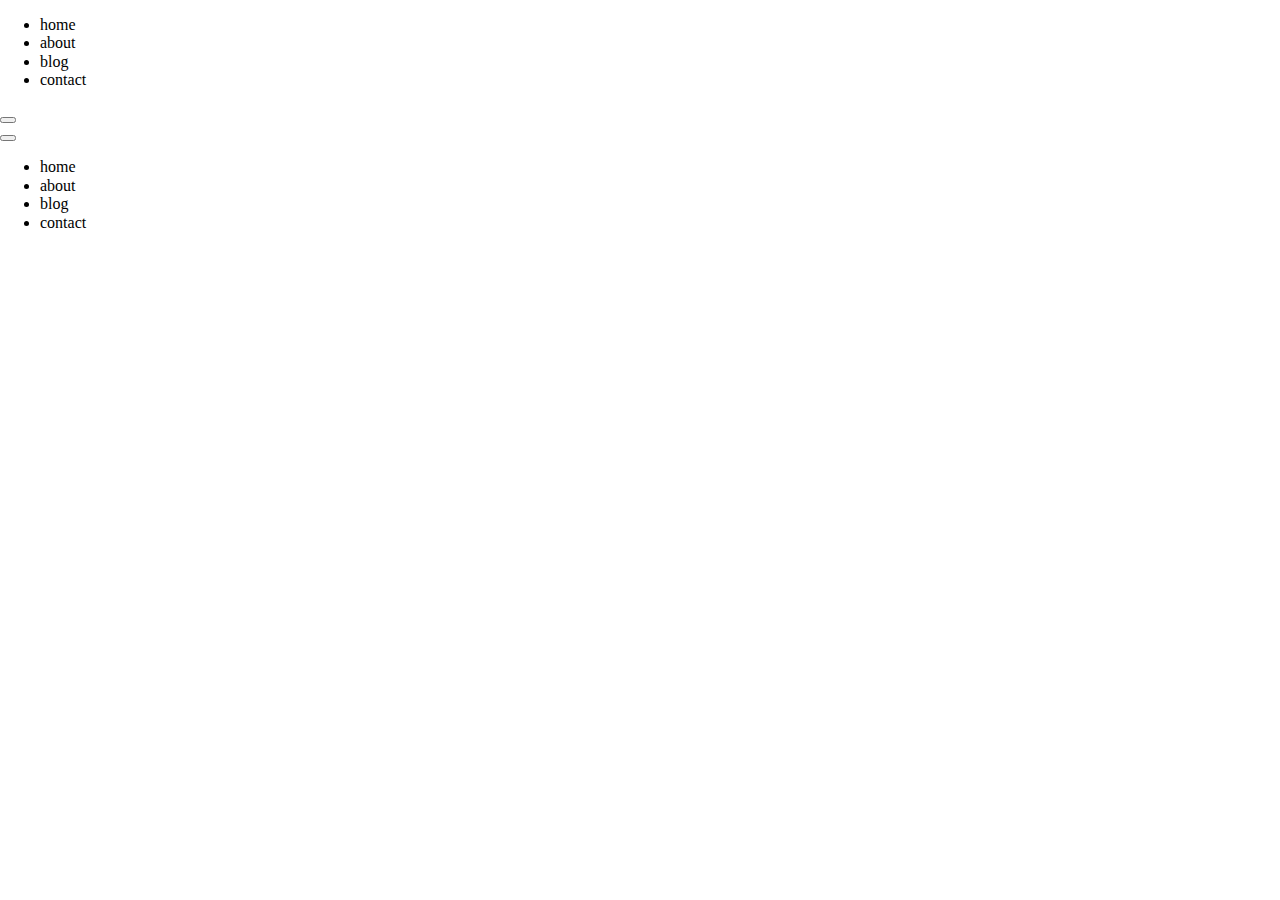
==== index.html @ ec40179d "base set up" ====
<!DOCTYPE html>
<html lang="en">
<head>
   <meta charset="UTF-8">
   <meta name="viewport" content="width=device-width, initial-scale=1.0">
   <title>project-one</title>
   <link rel="stylesheet" href="./style.css">
</head>
<body>
   <header>
      <nav class="headerNav">
         <ul>
            <li><a href="Home"></a>home</li>
            <li><a href="About"></a>about</li>
            <li><a href="Blog"></a>blog</li>
            <li><a href="Contact"></a>contact</li>
         </ul>
      </nav>
      <div class="paint"></div>
   </header>
   <main>
      <section class="productSection">
         <div class="product"></div>
         <button class="readMore"></button>
      </section>
      <section class="gallery">

      </section>
      <section class="links">

      </section>
      <section class="fourSquares"></section>
      <button class="readMore"></button>
   </main>
   <footer>
      <nav class="footerNav">
         <ul>
            <li><a href="Home"></a>home</li>
            <li><a href="About"></a>about</li>
            <li><a href="Blog"></a>blog</li>
            <li><a href="Contact"></a>contact</li>
         </ul>
   </footer>
</body>
</html>
---- style.css ----
html{line-height:1.15;-ms-text-size-adjust:100%;-webkit-text-size-adjust:100%}body{margin:0}article,aside,footer,header,nav,section{display:block}h1{font-size:2em;margin:.67em 0}figcaption,figure,main{display:block}figure{margin:1em 40px}hr{box-sizing:content-box;height:0;overflow:visible}pre{font-family:monospace,monospace;font-size:1em}a{background-color:transparent;-webkit-text-decoration-skip:objects}abbr[title]{border-bottom:none;text-decoration:underline;text-decoration:underline dotted}b,strong{font-weight:inherit}b,strong{font-weight:bolder}code,kbd,samp{font-family:monospace,monospace;font-size:1em}dfn{font-style:italic}mark{background-color:#ff0;color:#000}small{font-size:80%}sub,sup{font-size:75%;line-height:0;position:relative;vertical-align:baseline}sub{bottom:-.25em}sup{top:-.5em}audio,video{display:inline-block}audio:not([controls]){display:none;height:0}img{border-style:none}svg:not(:root){overflow:hidden}button,input,optgroup,select,textarea{font-family:sans-serif;font-size:100%;line-height:1.15;margin:0}button,input{overflow:visible}button,select{text-transform:none}button,html [type=button],[type=reset],[type=submit]{-webkit-appearance:button}button::-moz-focus-inner,[type=button]::-moz-focus-inner,[type=reset]::-moz-focus-inner,[type=submit]::-moz-focus-inner{border-style:none;padding:0}button:-moz-focusring,[type=button]:-moz-focusring,[type=reset]:-moz-focusring,[type=submit]:-moz-focusring{outline:1px dotted ButtonText}fieldset{padding:.35em .75em .625em}legend{box-sizing:border-box;color:inherit;display:table;max-width:100%;padding:0;white-space:normal}progress{display:inline-block;vertical-align:baseline}textarea{overflow:auto}[type=checkbox],[type=radio]{box-sizing:border-box;padding:0}[type=number]::-webkit-inner-spin-button,[type=number]::-webkit-outer-spin-button{height:auto}[type=search]{-webkit-appearance:textfield;outline-offset:-2px}[type=search]::-webkit-search-cancel-button,[type=search]::-webkit-search-decoration{-webkit-appearance:none}::-webkit-file-upload-button{-webkit-appearance:button;font:inherit}details,menu{display:block}summary{display:list-item}canvas{display:inline-block}template{display:none}[hidden]{display:none}

.clearfix:after {visibility: hidden; display: block; font-size: 0; content: ''; clear: both; height: 0; }

html { -moz-box-sizing: border-box; -webkit-box-sizing: border-box; box-sizing: border-box;}

*, *:before, *:after {box-sizing: inherit}

.sr-only { position: absolute; width: 1px; height: 1px; margin: -1px; border: 0; padding: 0; white-space: nowrap; clip-path: inset(100%); clip: rect(0 0 0 0); overflow: hidden;}
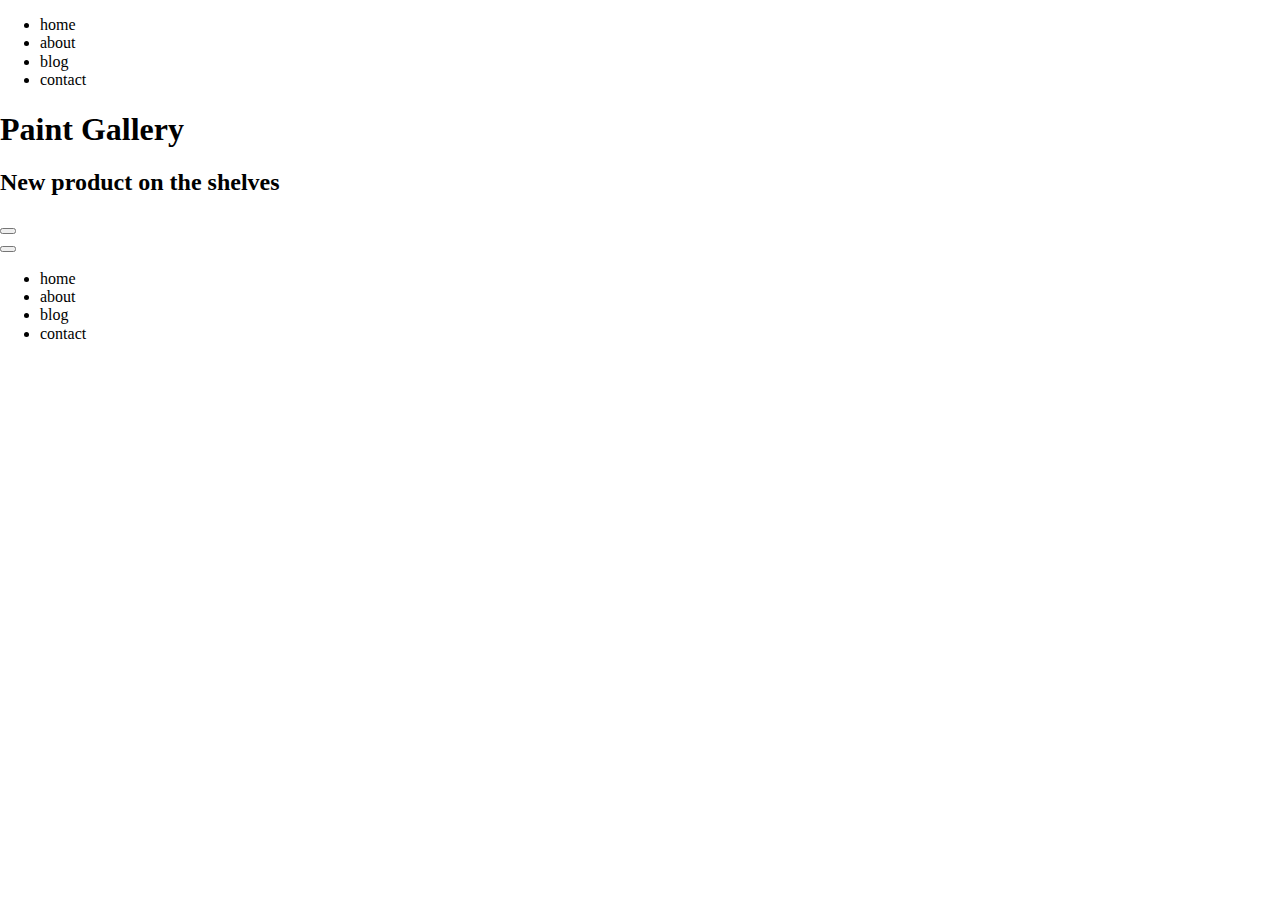
==== commit b4704dc2: "Base Set up 2" ====
--- a/index.html
+++ b/index.html
@@ -16,12 +16,17 @@
             <li><a href="Contact"></a>contact</li>
          </ul>
       </nav>
-      <div class="paint"></div>
+      <div class="paint">
+         <h1>Paint Gallery</h1>
+      </div>
+
    </header>
    <main>
       <section class="productSection">
-         <div class="product"></div>
-         <button class="readMore"></button>
+         <div class="product">
+            <h2 class="productH2">New product on the shelves </h2>
+         </div>
+         <button class="readMoreProduct"></button>
       </section>
       <section class="gallery">
 
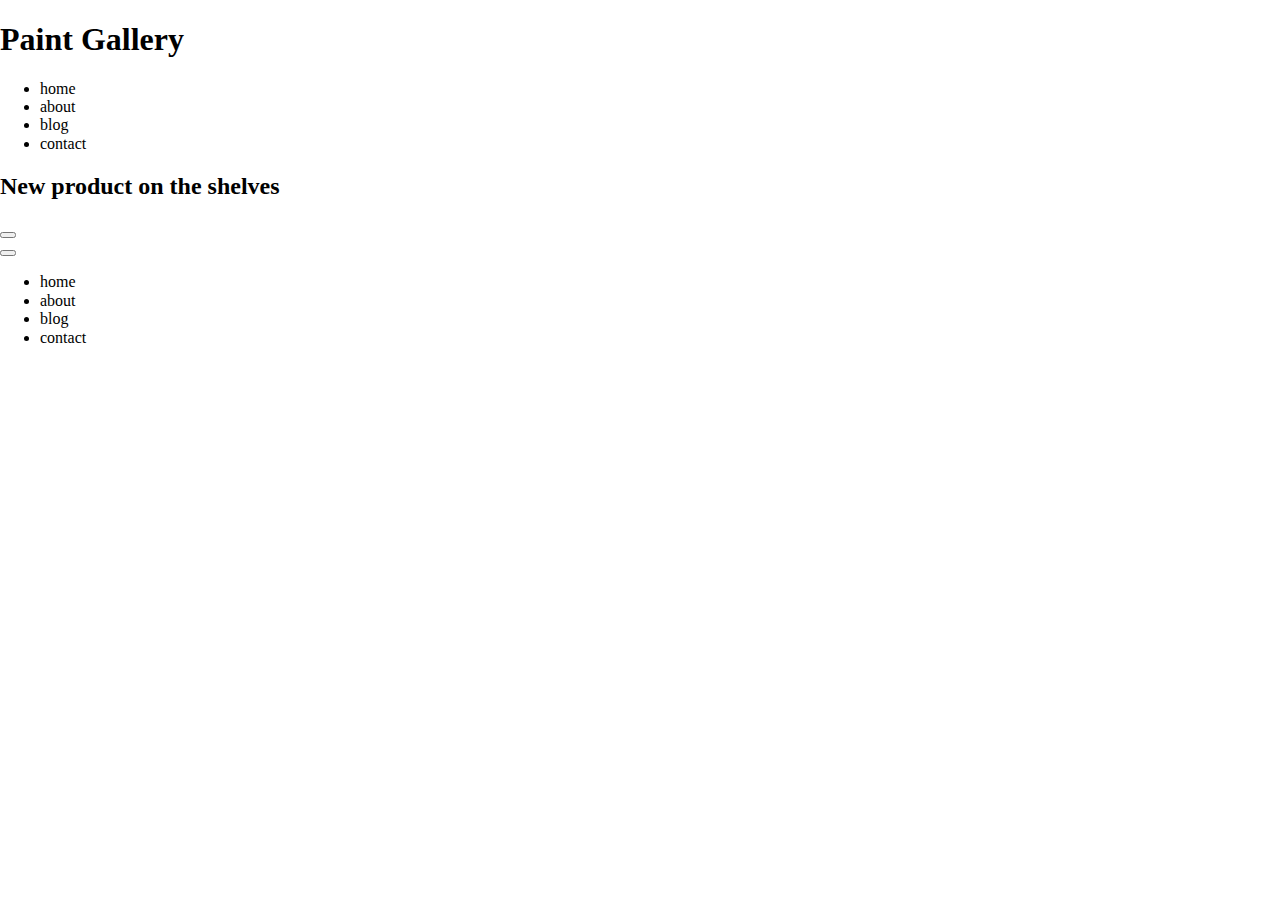
==== commit a2c16fe4: "edited" ====
--- a/index.html
+++ b/index.html
@@ -8,6 +8,9 @@
 </head>
 <body>
    <header>
+      <div class="paint">
+         <h1>Paint Gallery</h1>
+      </div>
       <nav class="headerNav">
          <ul>
             <li><a href="Home"></a>home</li>
@@ -16,10 +19,6 @@
             <li><a href="Contact"></a>contact</li>
          </ul>
       </nav>
-      <div class="paint">
-         <h1>Paint Gallery</h1>
-      </div>
-
    </header>
    <main>
       <section class="productSection">
--- a/style.css
+++ b/style.css
@@ -7,3 +7,8 @@
 *, *:before, *:after {box-sizing: inherit}
 
 .sr-only { position: absolute; width: 1px; height: 1px; margin: -1px; border: 0; padding: 0; white-space: nowrap; clip-path: inset(100%); clip: rect(0 0 0 0); overflow: hidden;}
+
+header { 
+   background-image: url(./Paint\ Gallery/group-4@2x.png);
+}
+
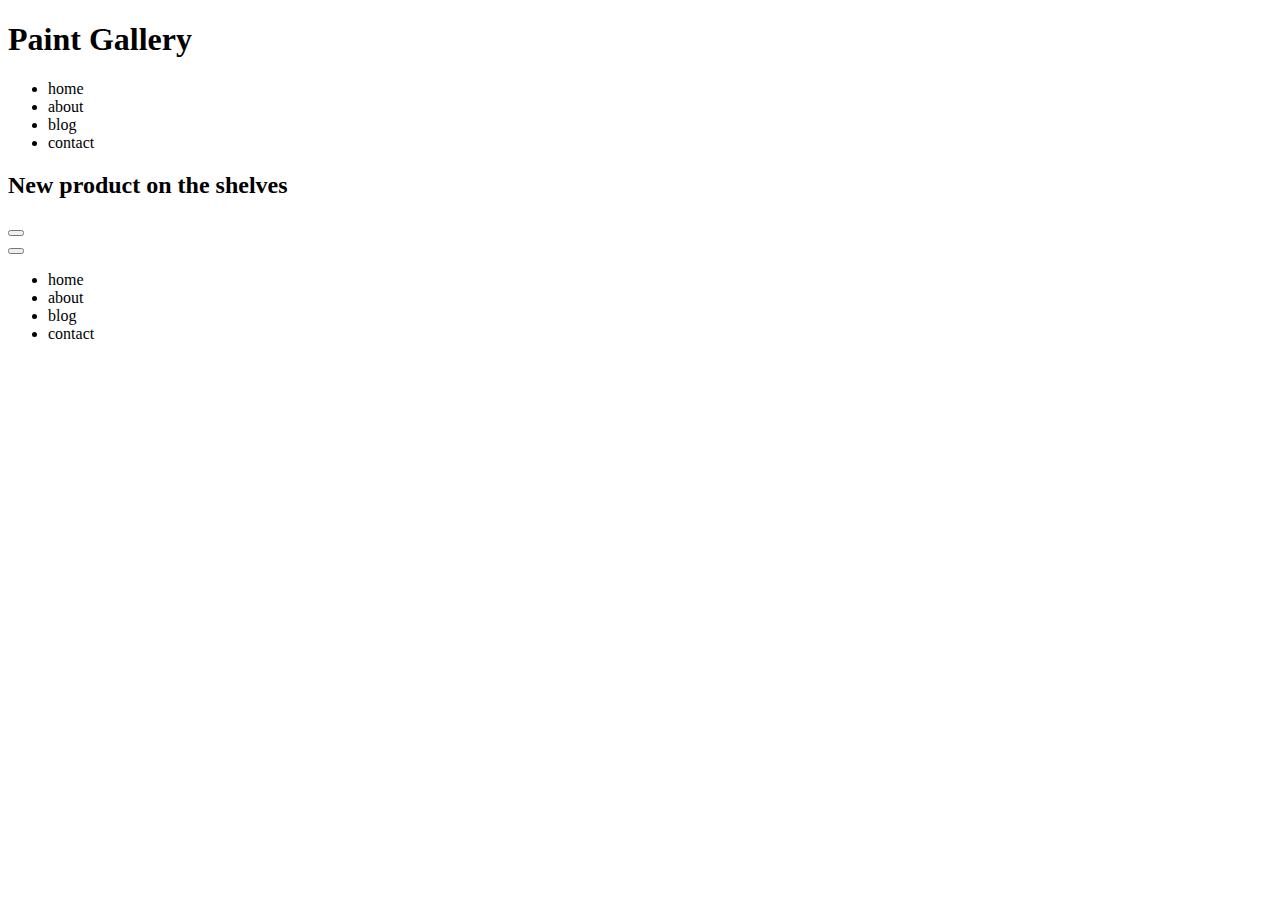
==== commit 95c5ab2f: "better start" ====
--- a/index.html
+++ b/index.html
@@ -4,11 +4,11 @@
    <meta charset="UTF-8">
    <meta name="viewport" content="width=device-width, initial-scale=1.0">
    <title>project-one</title>
-   <link rel="stylesheet" href="./style.css">
+   <link rel="stylesheet" href="../project-one/style.css">
 </head>
 <body>
    <header>
-      <div class="paint">
+      <div class="paint wrapper">
          <h1>Paint Gallery</h1>
       </div>
       <nav class="headerNav">
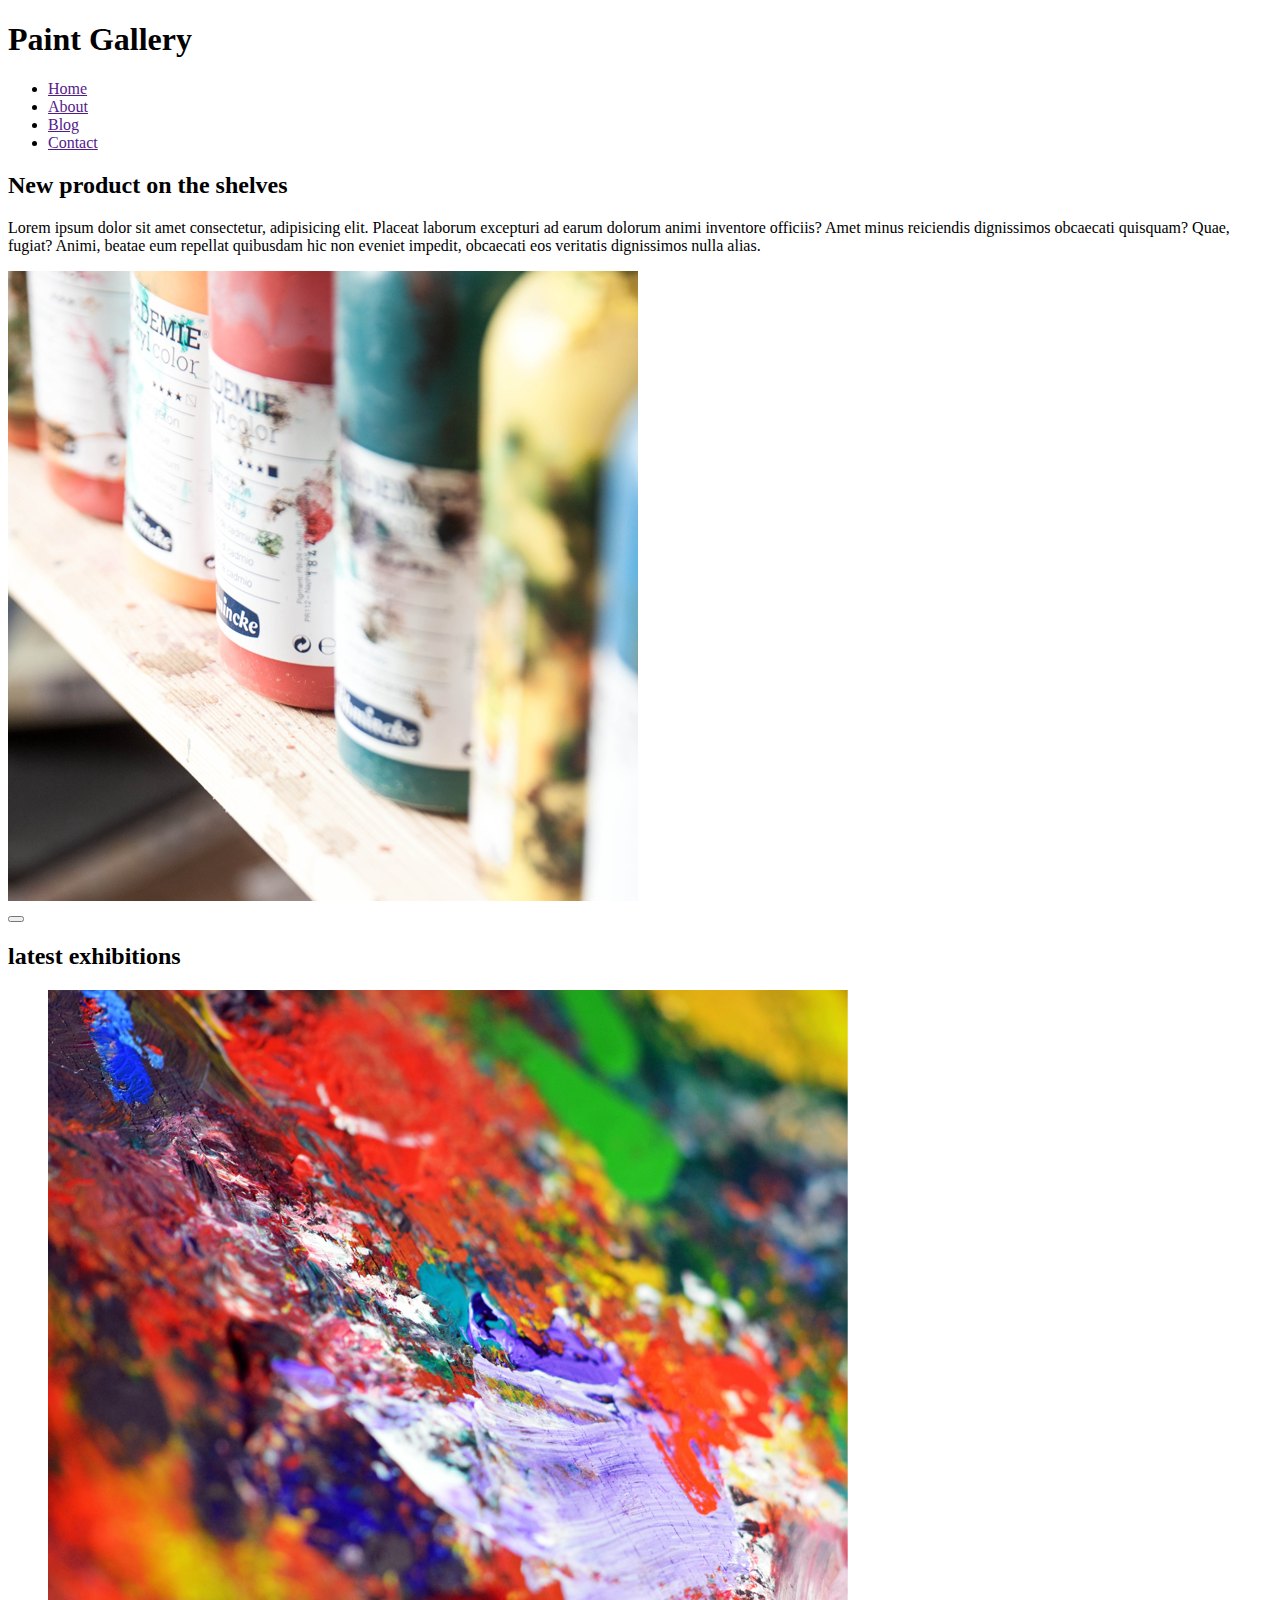
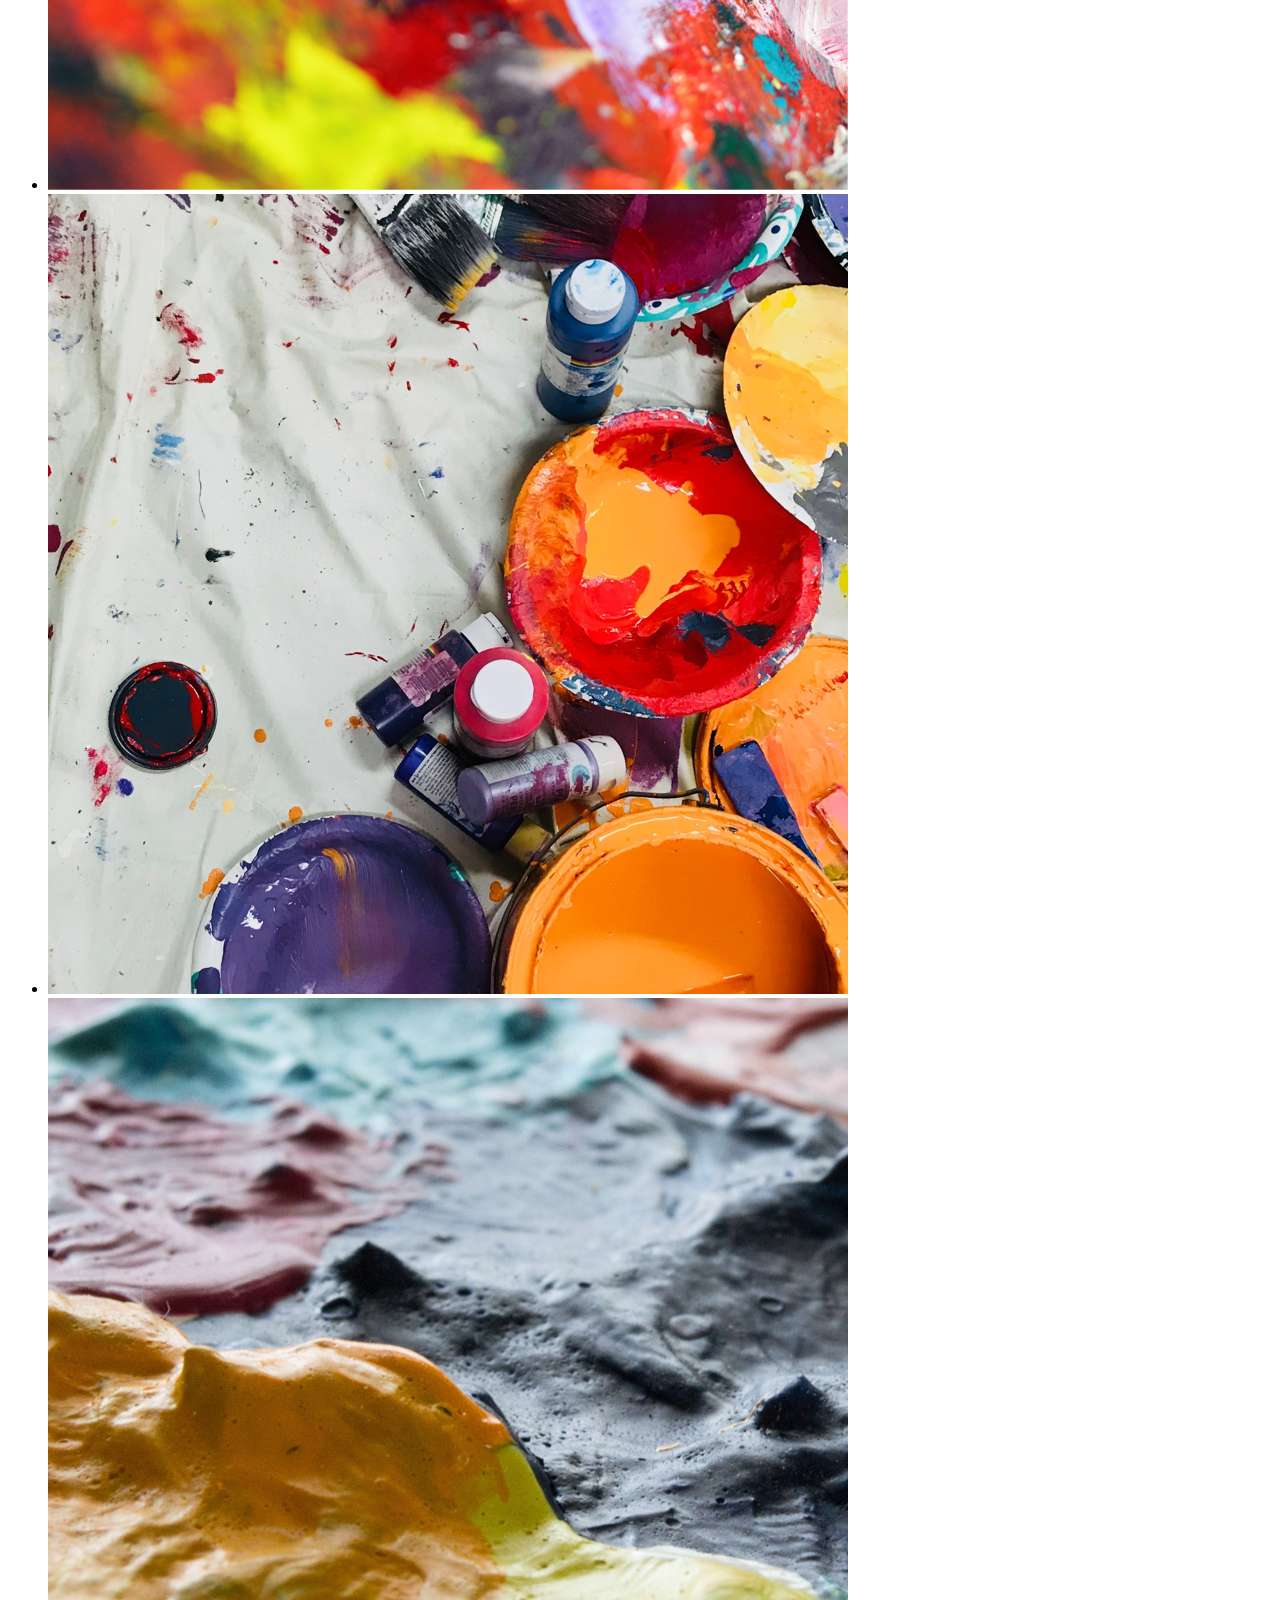
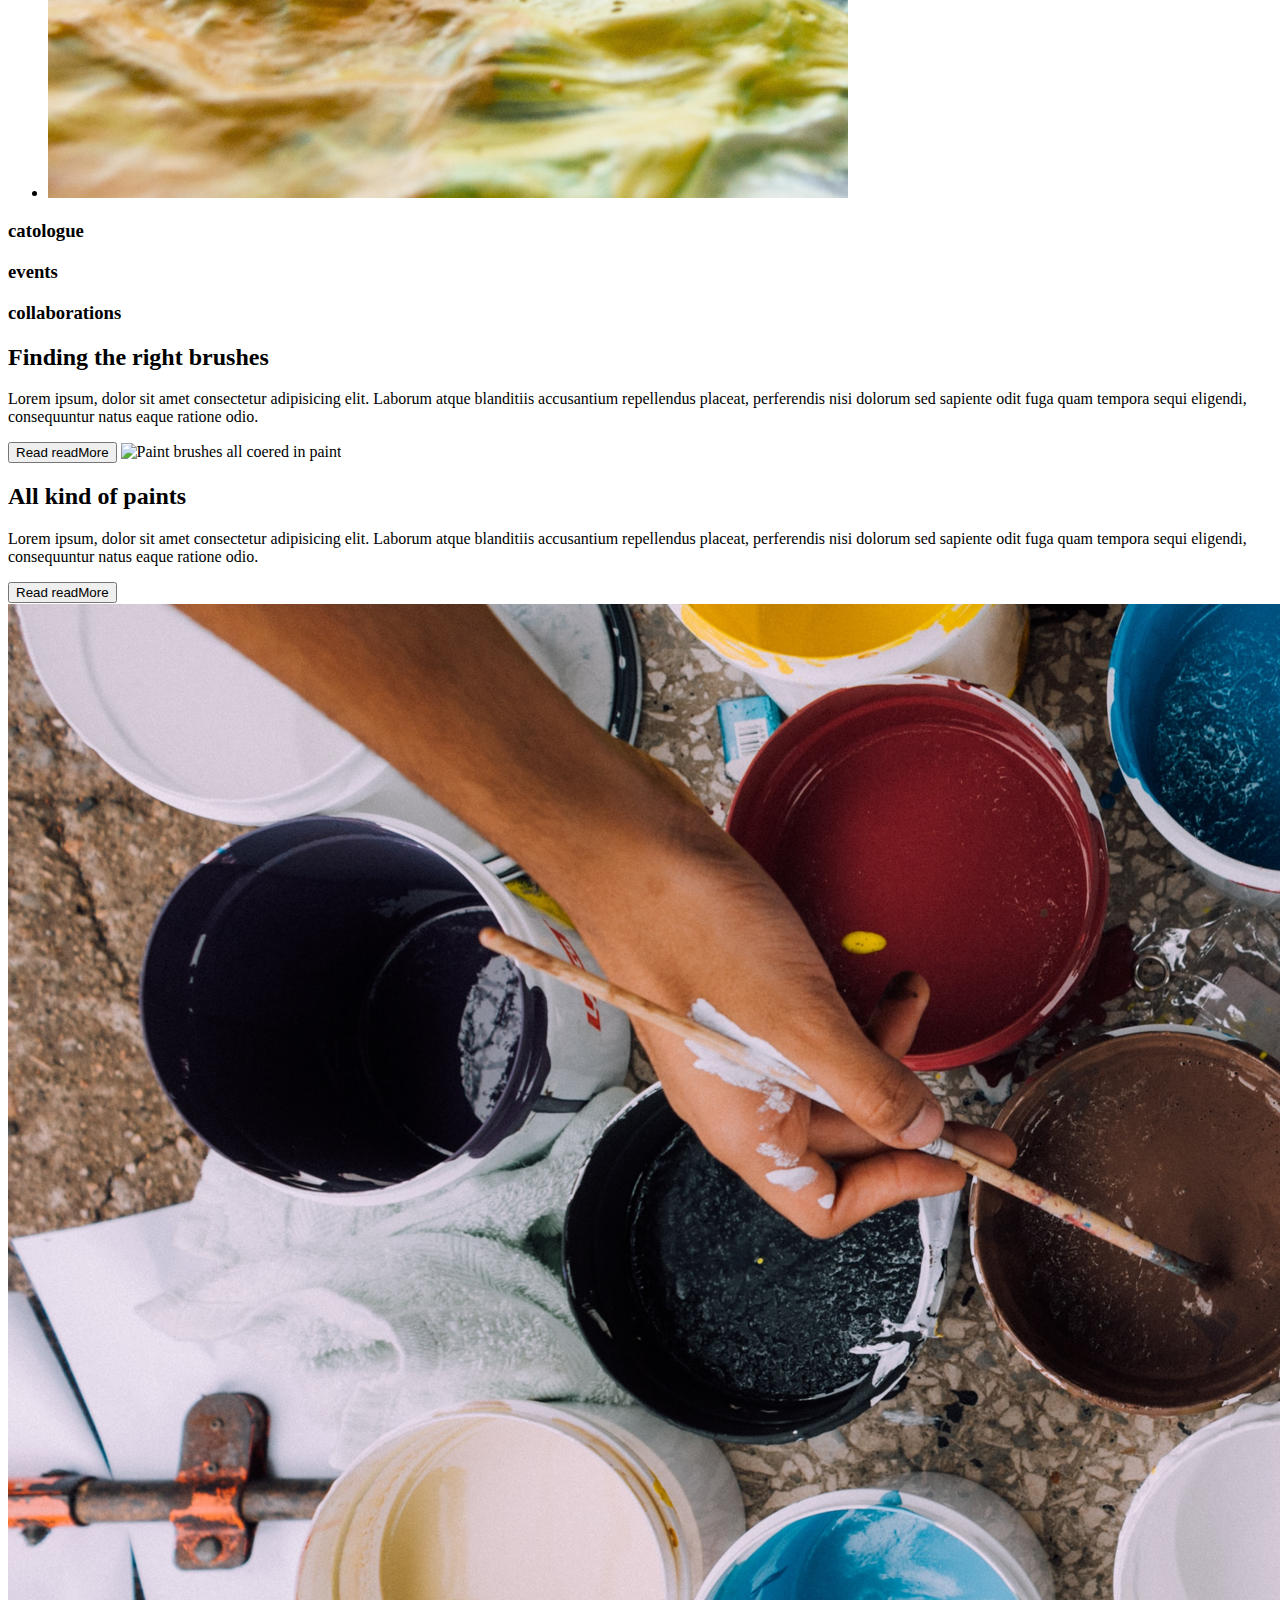
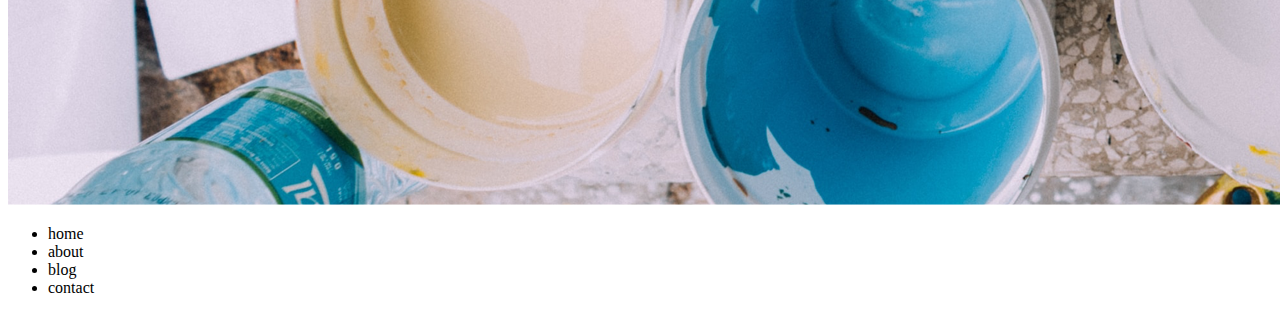
==== commit c2fdd852: "All images added" ====
--- a/index.html
+++ b/index.html
@@ -13,10 +13,10 @@
       </div>
       <nav class="headerNav">
          <ul>
-            <li><a href="Home"></a>home</li>
-            <li><a href="About"></a>about</li>
-            <li><a href="Blog"></a>blog</li>
-            <li><a href="Contact"></a>contact</li>
+            <li><a href="">Home</a></li>
+            <li><a href="">About</a></li>
+            <li><a href="">Blog</a></li>
+            <li><a href="">Contact</a></li>
          </ul>
       </nav>
    </header>
@@ -24,17 +24,44 @@
       <section class="productSection">
          <div class="product">
             <h2 class="productH2">New product on the shelves </h2>
+            <p>Lorem ipsum dolor sit amet consectetur, adipisicing elit. Placeat laborum excepturi ad earum dolorum animi inventore officiis? Amet minus reiciendis dignissimos obcaecati quisquam? Quae, fugiat? Animi, beatae eum repellat quibusdam hic non eveniet impedit, obcaecati eos veritatis dignissimos nulla alias.</p>
+            <img src="./assets/image-6@2x.png" alt="">
          </div>
          <button class="readMoreProduct"></button>
       </section>
       <section class="gallery">
-
+         <div class="wrapper">
+            <H2>latest exhibitions</H2>
+            <ul class="clearfix">
+               <li><img src="./assets/gallery-image-1@2x.png" alt="Colourful paint on a canvas taken at a very close level"></li>
+               <li><img src="./assets/gallery-image-3@2x.png" alt="Paint and brushes laying on a floor covering canvas"></li>
+               <li><img src="./assets/gallery-image-2@2x.png" alt="Thick paint with multiple colours"></li>
+         </div>
       </section>
       <section class="links">
-
+         <div>
+            <h3>catologue</h3>
+         </div>
+         <div>
+            <h3>events</h3>
+         </div>
+         <div>
+            <h3>collaborations</h3>
+         </div>
       </section>
       <section class="fourSquares"></section>
-      <button class="readMore"></button>
+      <div>
+         <h2>Finding the right brushes</h2>
+         <p>Lorem ipsum, dolor sit amet consectetur adipisicing elit. Laborum atque blanditiis accusantium repellendus placeat, perferendis nisi dolorum sed sapiente odit fuga quam tempora sequi eligendi, consequuntur natus eaque ratione odio.</p>
+         <button class="purpleButton">Read readMore</button>
+         <img src="./assets/right-image@2x.png" alt="Paint brushes all coered in paint">
+      </div>
+      <div>
+         <h2>All kind of paints</h2>
+         <p>Lorem ipsum, dolor sit amet consectetur adipisicing elit. Laborum atque blanditiis accusantium repellendus placeat, perferendis nisi dolorum sed sapiente odit fuga quam tempora sequi eligendi, consequuntur natus eaque ratione odio.</p>
+         <button class="purpleButton">Read readMore</button>
+         <img src="./assets/left-image@2x.png" alt="Buckets of different coloured paints with a person dipping into one bucket of brown paint">
+      </div>
    </main>
    <footer>
       <nav class="footerNav">
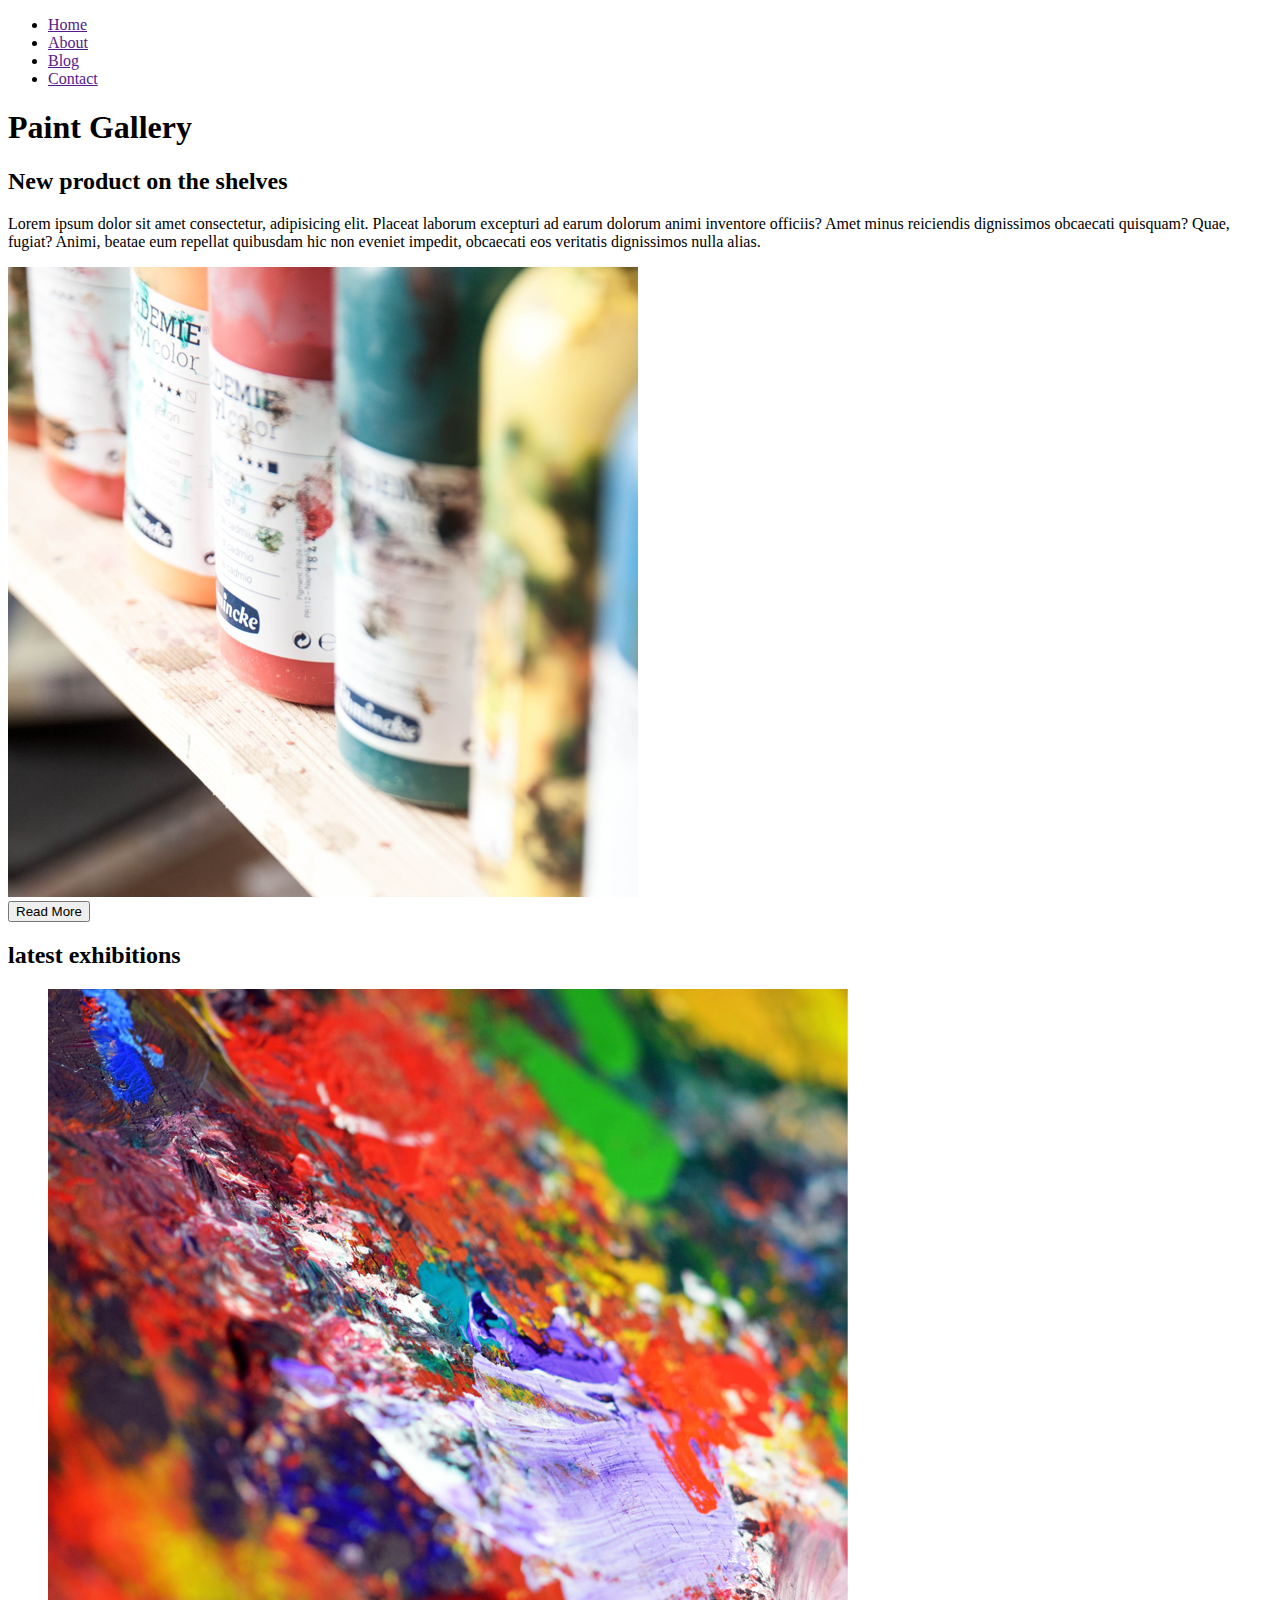
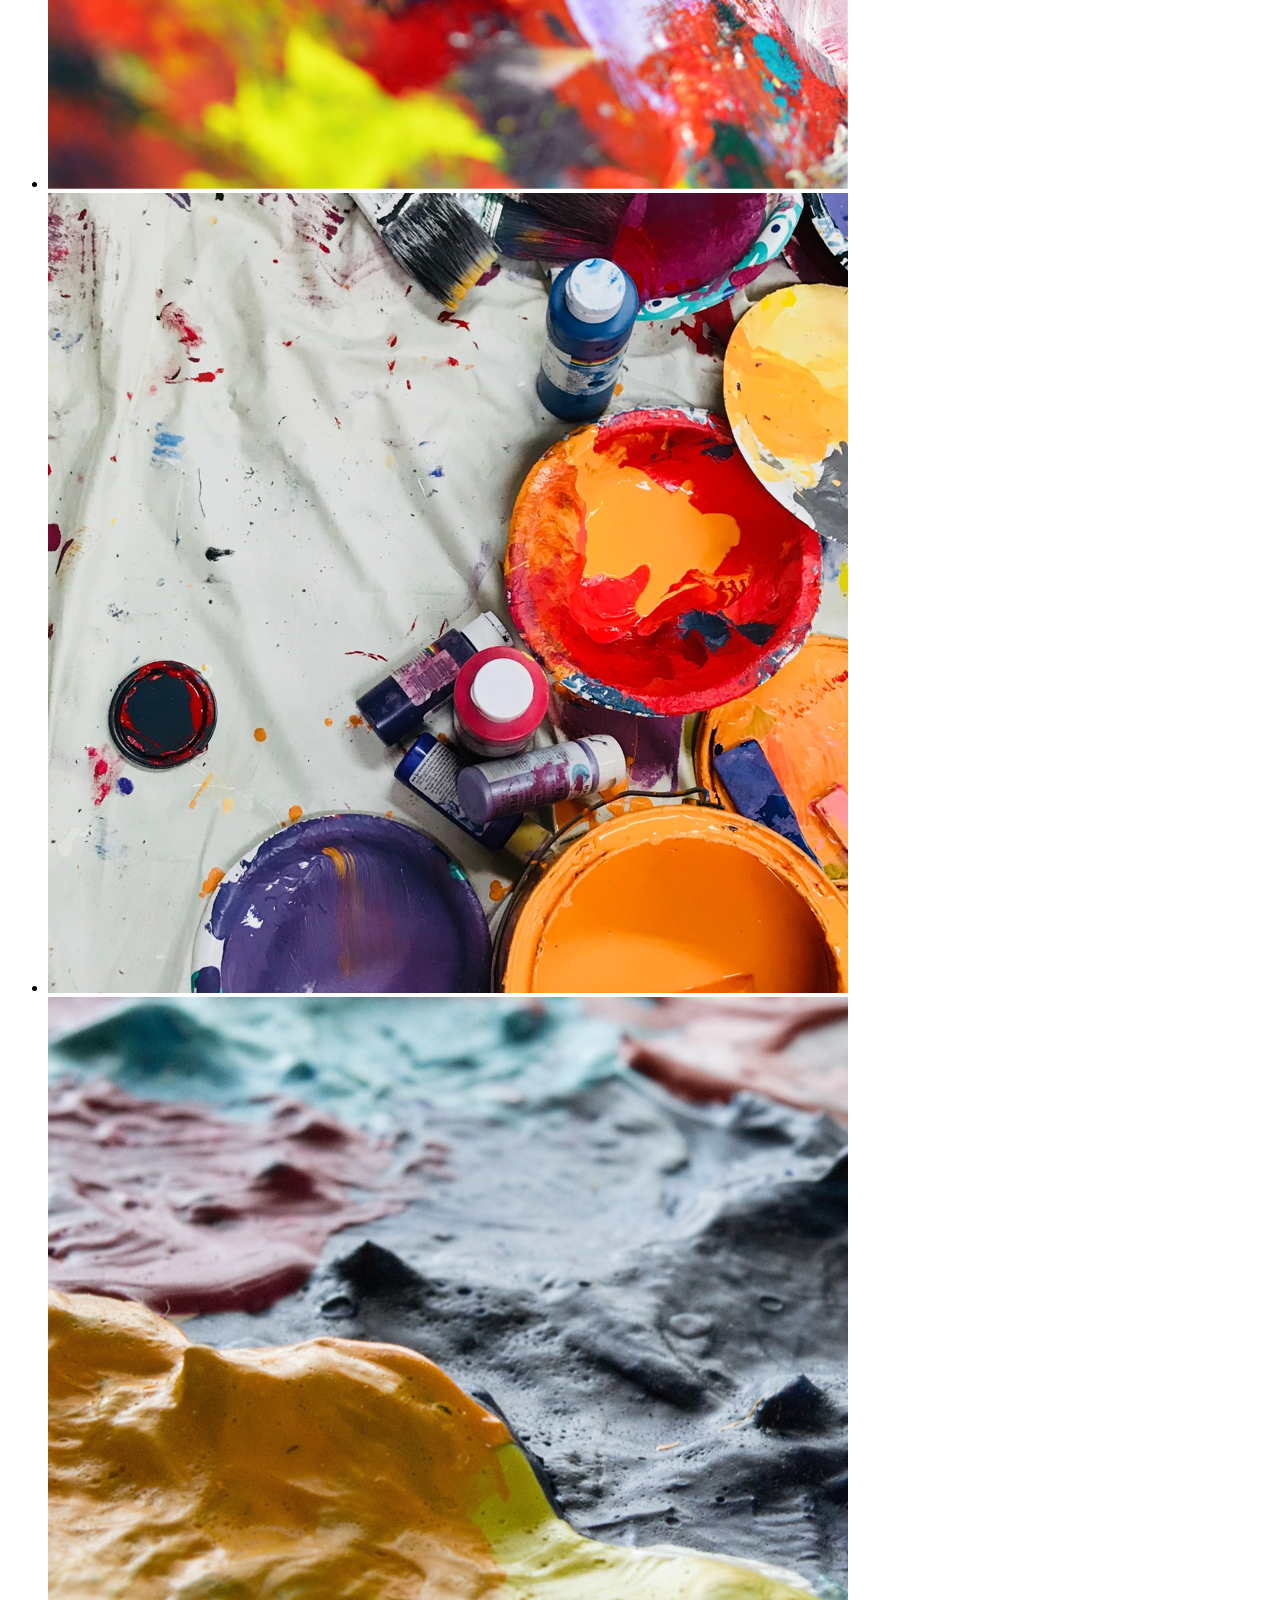
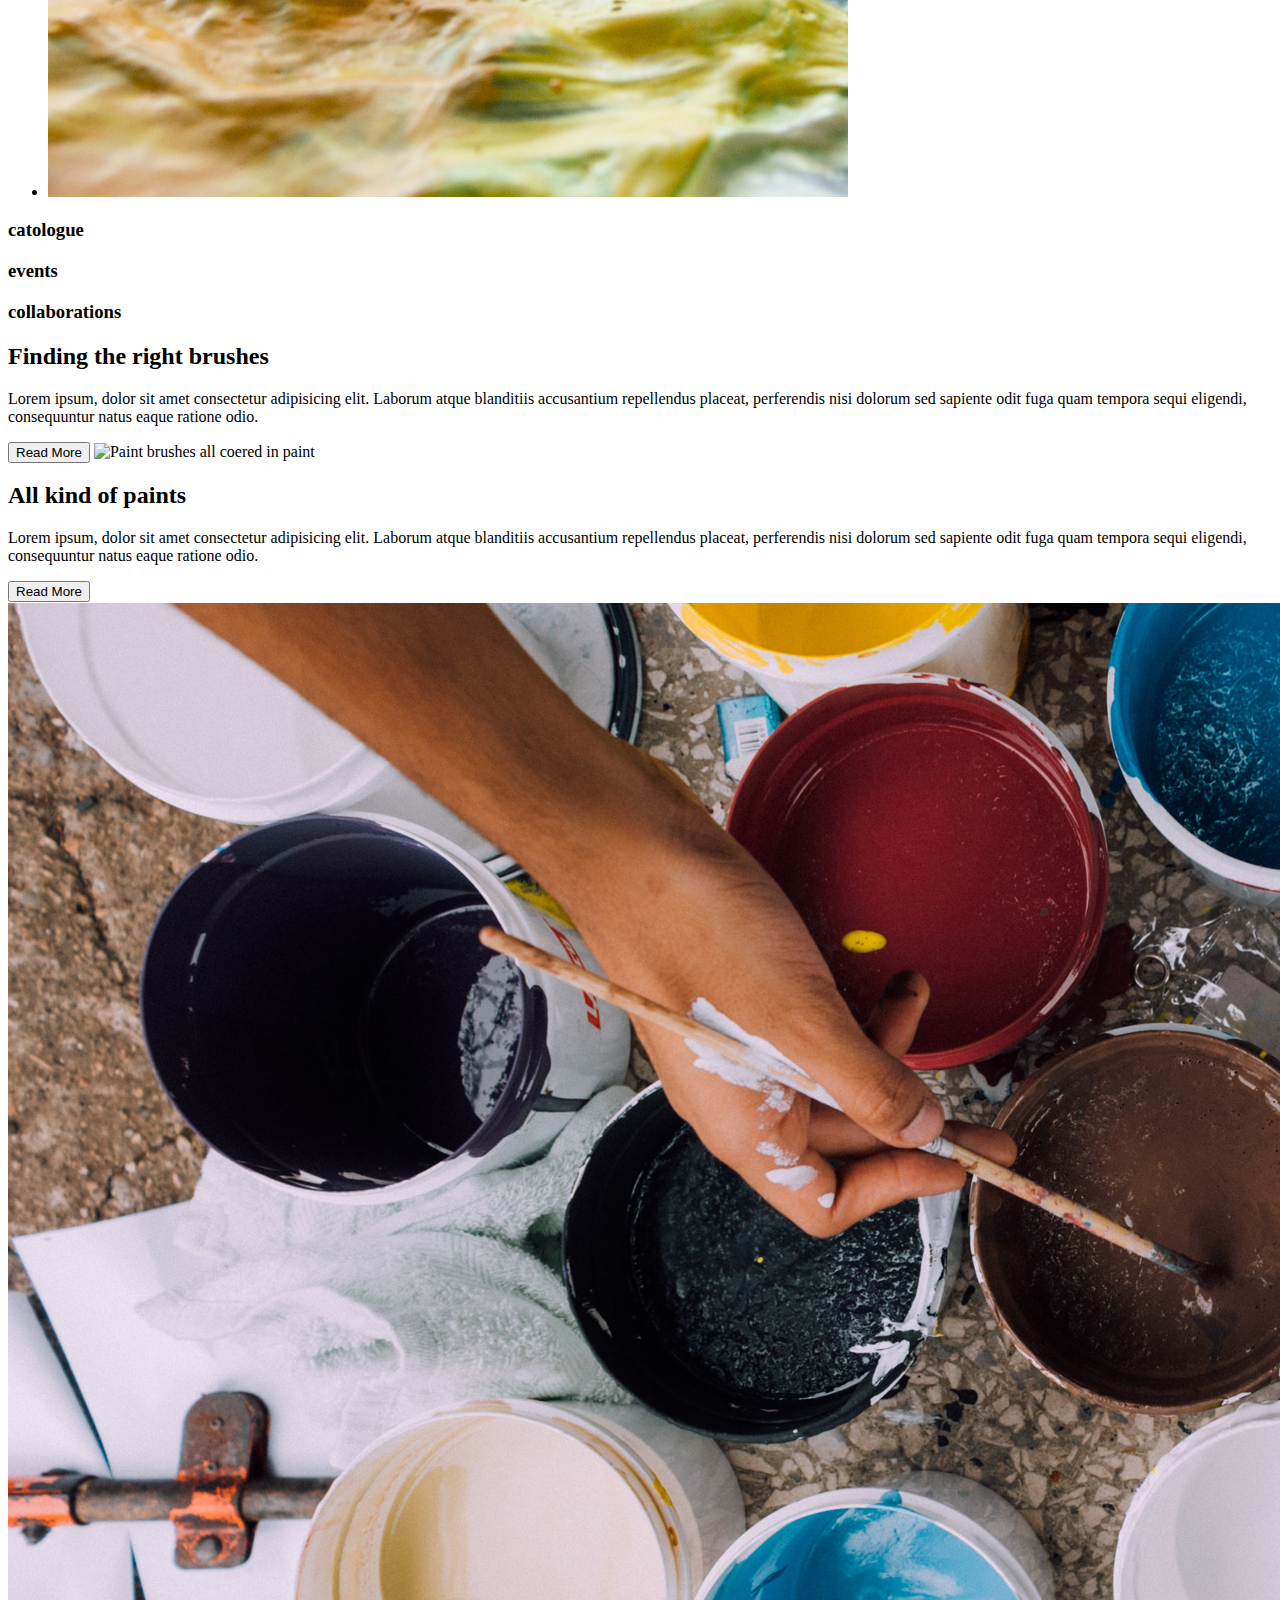
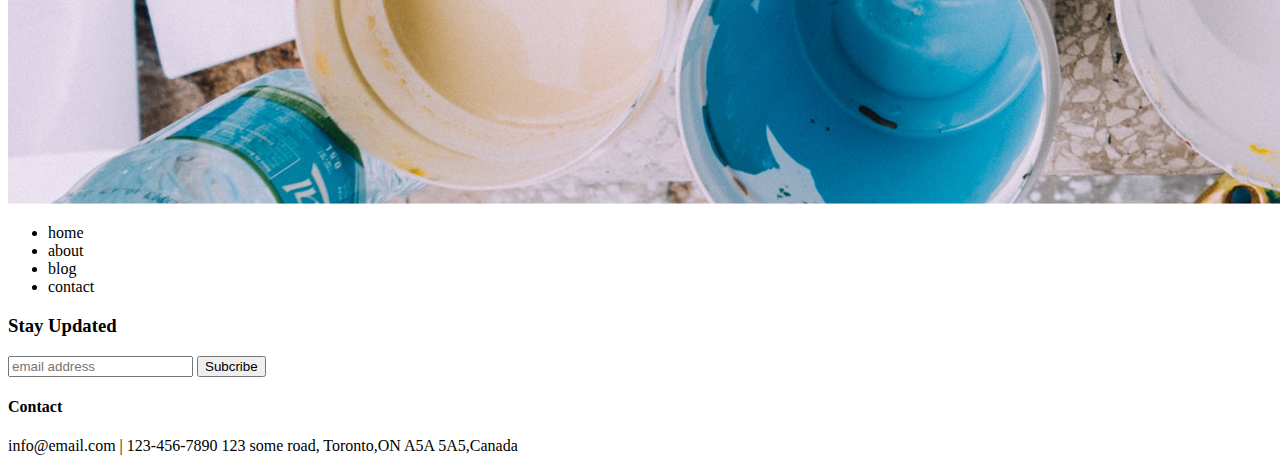
==== commit 95376eb8: "Product alignment" ====
--- a/index.html
+++ b/index.html
@@ -5,29 +5,34 @@
    <meta name="viewport" content="width=device-width, initial-scale=1.0">
    <title>project-one</title>
    <link rel="stylesheet" href="../project-one/style.css">
+   <link href="https://fonts.googleapis.com/css2?family=East+Sea+Dokdo&family=Roboto:wght@500&display=swap" rel="stylesheet"> 
 </head>
 <body>
    <header>
-      <div class="paint wrapper">
-         <h1>Paint Gallery</h1>
-      </div>
-      <nav class="headerNav">
-         <ul>
-            <li><a href="">Home</a></li>
-            <li><a href="">About</a></li>
-            <li><a href="">Blog</a></li>
-            <li><a href="">Contact</a></li>
-         </ul>
-      </nav>
+      <section>
+         <div class="paint clearfix">
+            <nav class="headerNav wrapper">
+               <ul>
+                  <li><a href="">Home</a></li>
+                  <li><a href="">About</a></li>
+                  <li><a href="">Blog</a></li>
+                  <li><a href="">Contact</a></li>
+               </ul>
+               <h1>Paint Gallery</h1>
+            </div>
+         </nav>
+      </section>
    </header>
    <main>
       <section class="productSection">
          <div class="product">
             <h2 class="productH2">New product on the shelves </h2>
             <p>Lorem ipsum dolor sit amet consectetur, adipisicing elit. Placeat laborum excepturi ad earum dolorum animi inventore officiis? Amet minus reiciendis dignissimos obcaecati quisquam? Quae, fugiat? Animi, beatae eum repellat quibusdam hic non eveniet impedit, obcaecati eos veritatis dignissimos nulla alias.</p>
-            <img src="./assets/image-6@2x.png" alt="">
+            <div>
+               <img src="./assets/image-6@2x.png" alt="">
+            </div>
          </div>
-         <button class="readMoreProduct"></button>
+         <button class="blueButton">Read More</button>
       </section>
       <section class="gallery">
          <div class="wrapper">
@@ -53,13 +58,13 @@
       <div>
          <h2>Finding the right brushes</h2>
          <p>Lorem ipsum, dolor sit amet consectetur adipisicing elit. Laborum atque blanditiis accusantium repellendus placeat, perferendis nisi dolorum sed sapiente odit fuga quam tempora sequi eligendi, consequuntur natus eaque ratione odio.</p>
-         <button class="purpleButton">Read readMore</button>
+         <button class="purpleButton">Read More</button>
          <img src="./assets/right-image@2x.png" alt="Paint brushes all coered in paint">
       </div>
       <div>
          <h2>All kind of paints</h2>
          <p>Lorem ipsum, dolor sit amet consectetur adipisicing elit. Laborum atque blanditiis accusantium repellendus placeat, perferendis nisi dolorum sed sapiente odit fuga quam tempora sequi eligendi, consequuntur natus eaque ratione odio.</p>
-         <button class="purpleButton">Read readMore</button>
+         <button class="purpleButton">Read More</button>
          <img src="./assets/left-image@2x.png" alt="Buckets of different coloured paints with a person dipping into one bucket of brown paint">
       </div>
    </main>
@@ -71,6 +76,11 @@
             <li><a href="Blog"></a>blog</li>
             <li><a href="Contact"></a>contact</li>
          </ul>
+         <h3 class="footerH3">Stay Updated</h3>
+         <input type="email" name="email" id="email" placeholder="email address">
+         <button class="blueButton">Subcribe</button>
+         <h4>Contact</h4>
+         <p>info@email.com | 123-456-7890 123 some road, Toronto,ON A5A 5A5,Canada</p>
    </footer>
 </body>
 </html>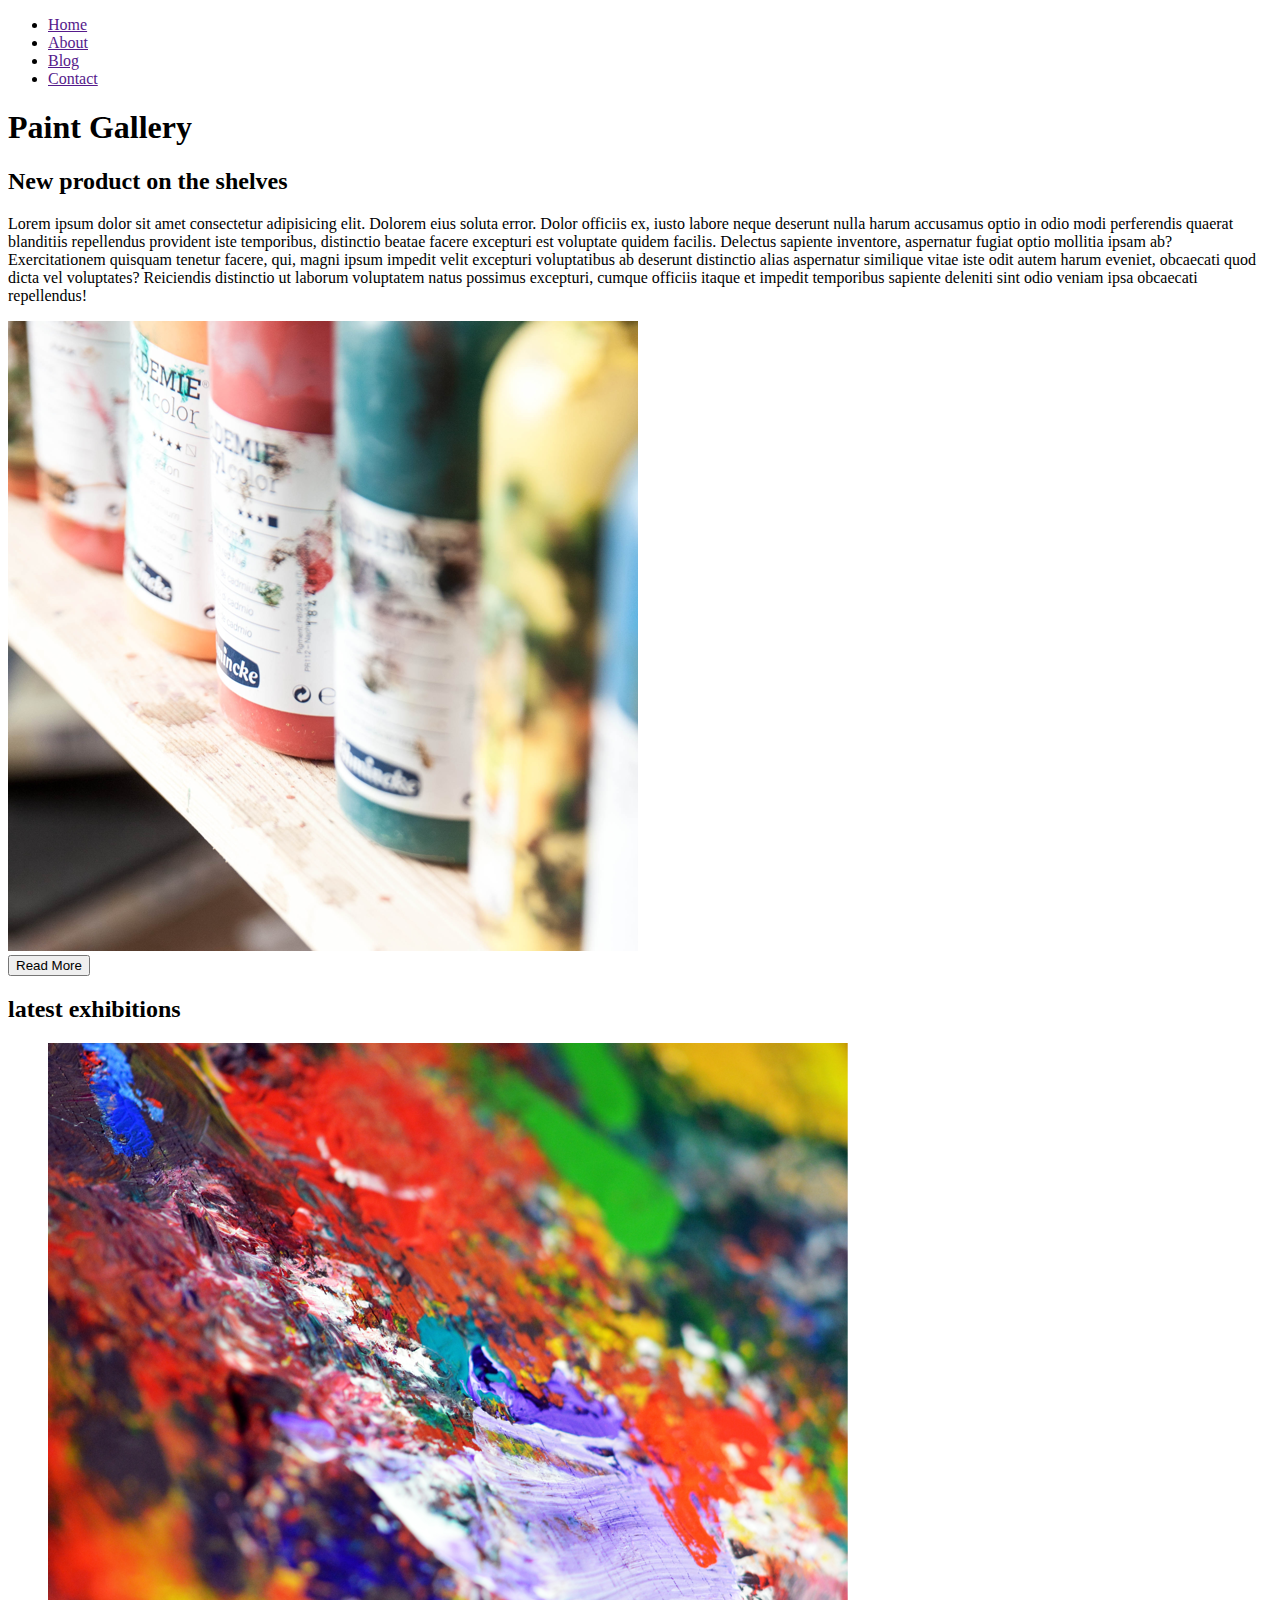
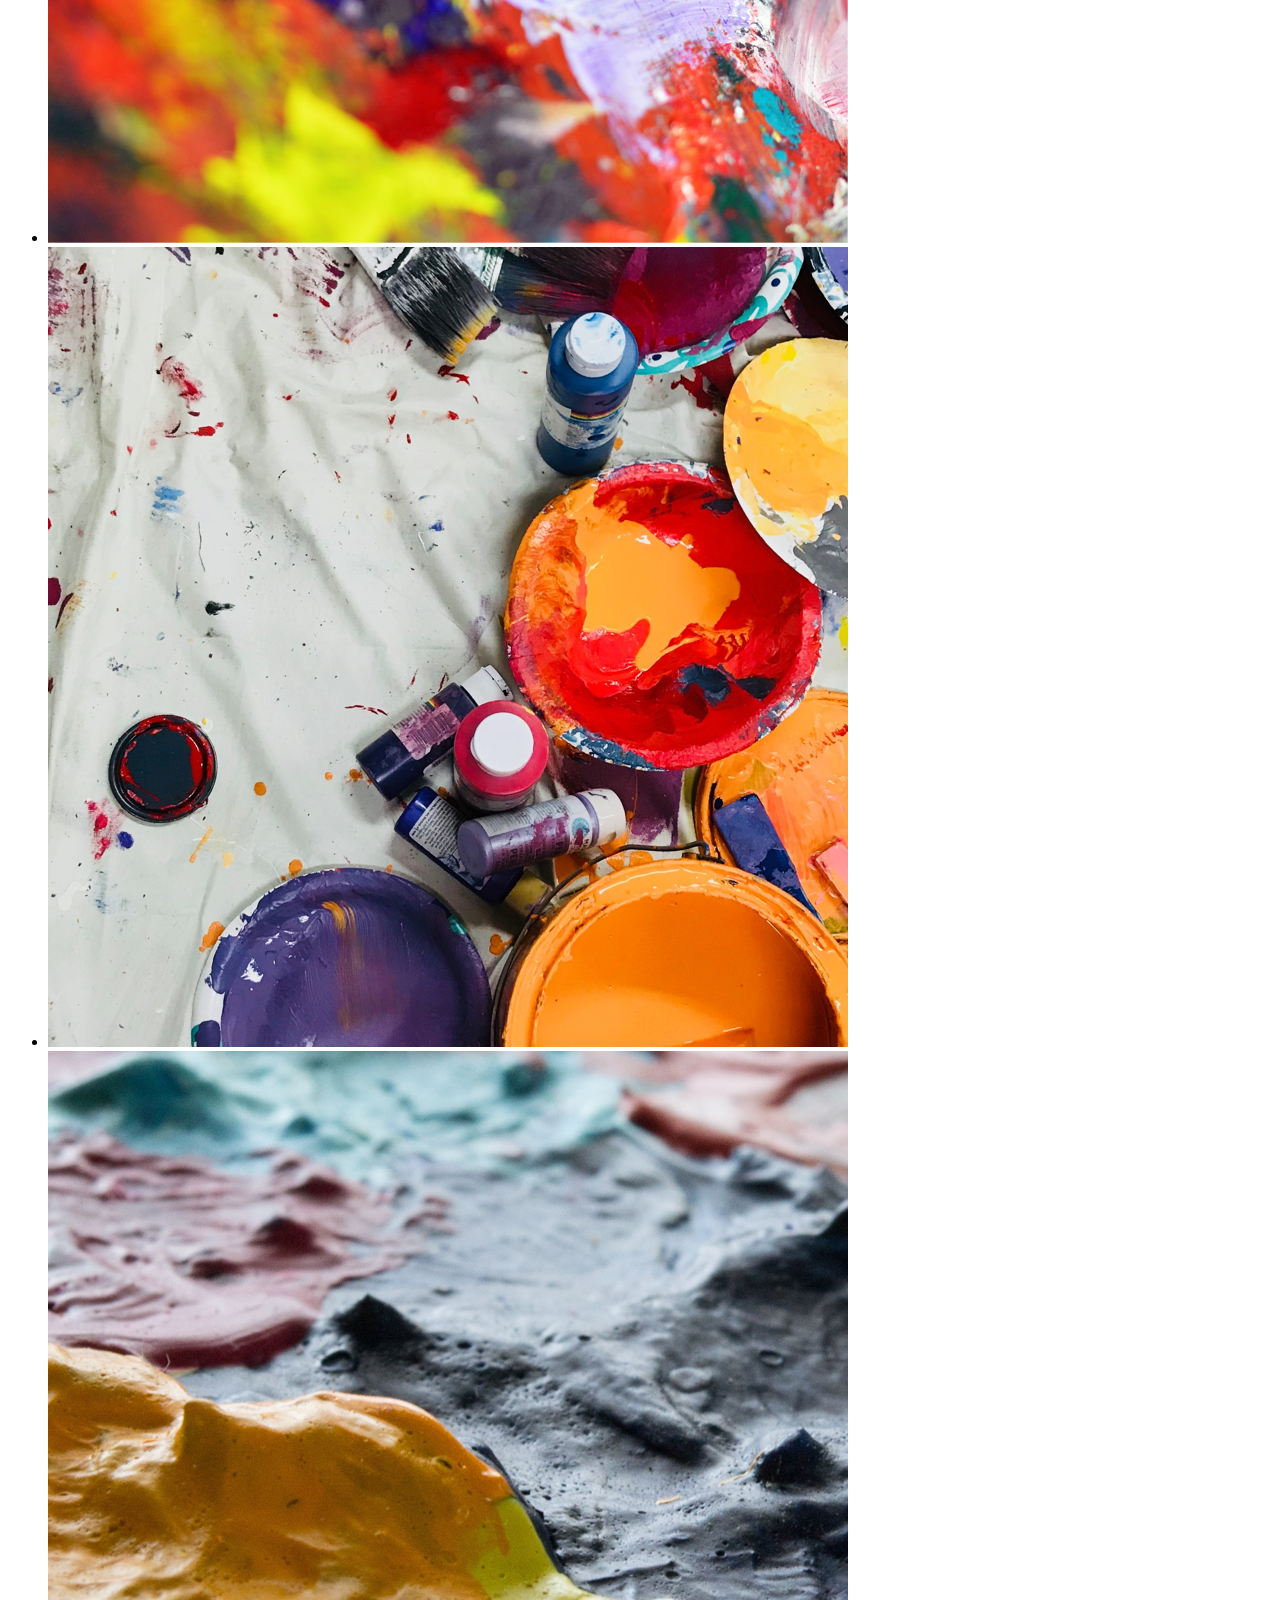
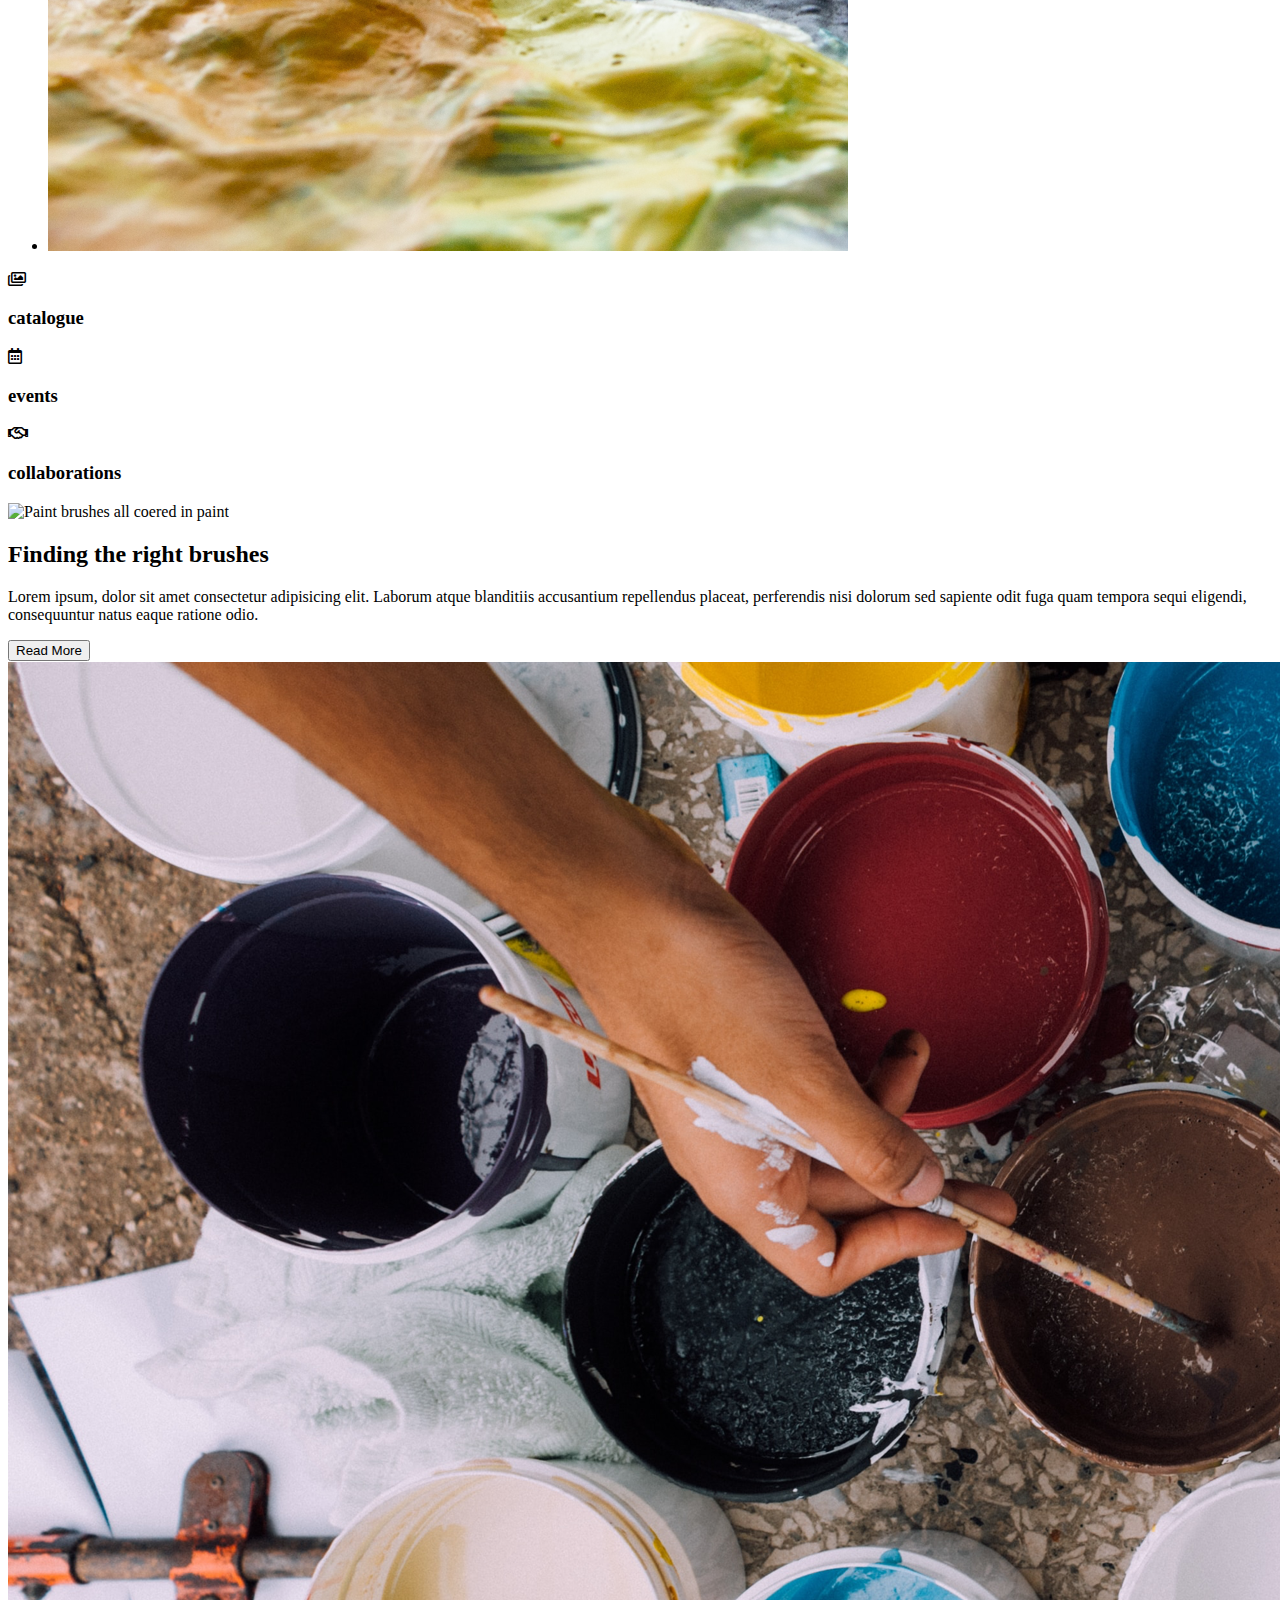
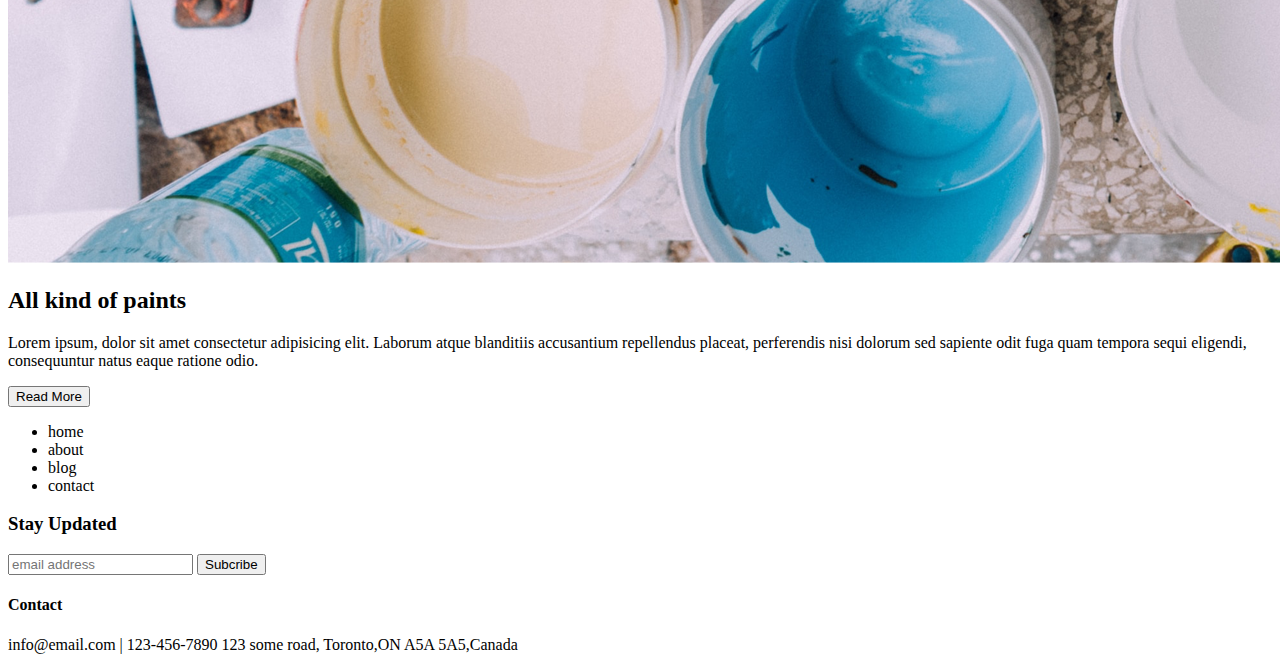
==== commit 464b175f: "icon fix" ====
--- a/index.html
+++ b/index.html
@@ -5,14 +5,15 @@
    <meta name="viewport" content="width=device-width, initial-scale=1.0">
    <title>project-one</title>
    <link rel="stylesheet" href="../project-one/style.css">
-   <link href="https://fonts.googleapis.com/css2?family=East+Sea+Dokdo&family=Roboto:wght@500&display=swap" rel="stylesheet"> 
+   <link href="https://fonts.googleapis.com/css2?family=East+Sea+Dokdo&family=Roboto:wght@500&display=swap" rel="stylesheet">
+   <link rel="stylesheet" href="https://use.fontawesome.com/releases/v5.0.7/css/all.css">
 </head>
 <body>
    <header>
       <section>
-         <div class="paint clearfix">
+         <div class="paint">
             <nav class="headerNav wrapper">
-               <ul>
+               <ul class="clearfix">
                   <li><a href="">Home</a></li>
                   <li><a href="">About</a></li>
                   <li><a href="">Blog</a></li>
@@ -27,8 +28,8 @@
       <section class="productSection">
          <div class="product">
             <h2 class="productH2">New product on the shelves </h2>
-            <p>Lorem ipsum dolor sit amet consectetur, adipisicing elit. Placeat laborum excepturi ad earum dolorum animi inventore officiis? Amet minus reiciendis dignissimos obcaecati quisquam? Quae, fugiat? Animi, beatae eum repellat quibusdam hic non eveniet impedit, obcaecati eos veritatis dignissimos nulla alias.</p>
-            <div>
+            <p>Lorem ipsum dolor sit amet consectetur adipisicing elit. Dolorem eius soluta error. Dolor officiis ex, iusto labore neque deserunt nulla harum accusamus optio in odio modi perferendis quaerat blanditiis repellendus provident iste temporibus, distinctio beatae facere excepturi est voluptate quidem facilis. Delectus sapiente inventore, aspernatur fugiat optio mollitia ipsam ab? Exercitationem quisquam tenetur facere, qui, magni ipsum impedit velit excepturi voluptatibus ab deserunt distinctio alias aspernatur similique vitae iste odit autem harum eveniet, obcaecati quod dicta vel voluptates? Reiciendis distinctio ut laborum voluptatem natus possimus excepturi, cumque officiis itaque et impedit temporibus sapiente deleniti sint odio veniam ipsa obcaecati repellendus!</p>
+            <div class="container">
                <img src="./assets/image-6@2x.png" alt="">
             </div>
          </div>
@@ -37,36 +38,48 @@
       <section class="gallery">
          <div class="wrapper">
             <H2>latest exhibitions</H2>
-            <ul class="clearfix">
+            <ul class="galleryContainer">
                <li><img src="./assets/gallery-image-1@2x.png" alt="Colourful paint on a canvas taken at a very close level"></li>
                <li><img src="./assets/gallery-image-3@2x.png" alt="Paint and brushes laying on a floor covering canvas"></li>
                <li><img src="./assets/gallery-image-2@2x.png" alt="Thick paint with multiple colours"></li>
          </div>
       </section>
-      <section class="links">
-         <div>
-            <h3>catologue</h3>
+      <section>
+         <section>
+            <div class="links">
+               <div class="linksDiv">
+                  <i class="far fa-images"></i>
+                  <h3>catalogue</h3>
+               </div>
+               <div class="linksDiv">
+                  <i class="far fa-calendar-alt"></i>
+                  <h3>events</h3>
+               </div>
+               <div class="linksDiv">
+                  <i class="far fa-handshake"></i>
+                  <h3>collaborations</h3>
+               </div>
+            </div>
+         </section>
+      </section>
+      <section class="fourSquares clearfix">
+         <div class="sqaures1">
+            <img src="./assets/right-image@2x.png" alt="Paint brushes all coered in paint">
+         <div class="squaresTxt1">
+            <h2>Finding the right brushes</h2>
+            <p>Lorem ipsum, dolor sit amet consectetur adipisicing elit. Laborum atque blanditiis accusantium repellendus placeat, perferendis nisi dolorum sed sapiente odit fuga quam tempora sequi eligendi, consequuntur natus eaque ratione odio.</p>
          </div>
-         <div>
-            <h3>events</h3>
-         </div>
-         <div>
-            <h3>collaborations</h3>
+         <button class="purpleButton">Read More</button>
+      </div>
+      <div class="sqaures2">
+         <img src="./assets/left-image@2x.png" alt="Buckets of different coloured paints with a person dipping into one bucket of brown paint">
+            <div class="squaresTxt2">
+               <h2>All kind of paints</h2>
+               <p>Lorem ipsum, dolor sit amet consectetur adipisicing elit. Laborum atque blanditiis accusantium repellendus placeat, perferendis nisi dolorum sed sapiente odit fuga quam tempora sequi eligendi, consequuntur natus eaque ratione odio.</p>
+            </div>
+            <button class="purpleButton">Read More</button>
          </div>
       </section>
-      <section class="fourSquares"></section>
-      <div>
-         <h2>Finding the right brushes</h2>
-         <p>Lorem ipsum, dolor sit amet consectetur adipisicing elit. Laborum atque blanditiis accusantium repellendus placeat, perferendis nisi dolorum sed sapiente odit fuga quam tempora sequi eligendi, consequuntur natus eaque ratione odio.</p>
-         <button class="purpleButton">Read More</button>
-         <img src="./assets/right-image@2x.png" alt="Paint brushes all coered in paint">
-      </div>
-      <div>
-         <h2>All kind of paints</h2>
-         <p>Lorem ipsum, dolor sit amet consectetur adipisicing elit. Laborum atque blanditiis accusantium repellendus placeat, perferendis nisi dolorum sed sapiente odit fuga quam tempora sequi eligendi, consequuntur natus eaque ratione odio.</p>
-         <button class="purpleButton">Read More</button>
-         <img src="./assets/left-image@2x.png" alt="Buckets of different coloured paints with a person dipping into one bucket of brown paint">
-      </div>
    </main>
    <footer>
       <nav class="footerNav">
@@ -78,7 +91,7 @@
          </ul>
          <h3 class="footerH3">Stay Updated</h3>
          <input type="email" name="email" id="email" placeholder="email address">
-         <button class="blueButton">Subcribe</button>
+         <button class="subButton">Subcribe</button>
          <h4>Contact</h4>
          <p>info@email.com | 123-456-7890 123 some road, Toronto,ON A5A 5A5,Canada</p>
    </footer>
